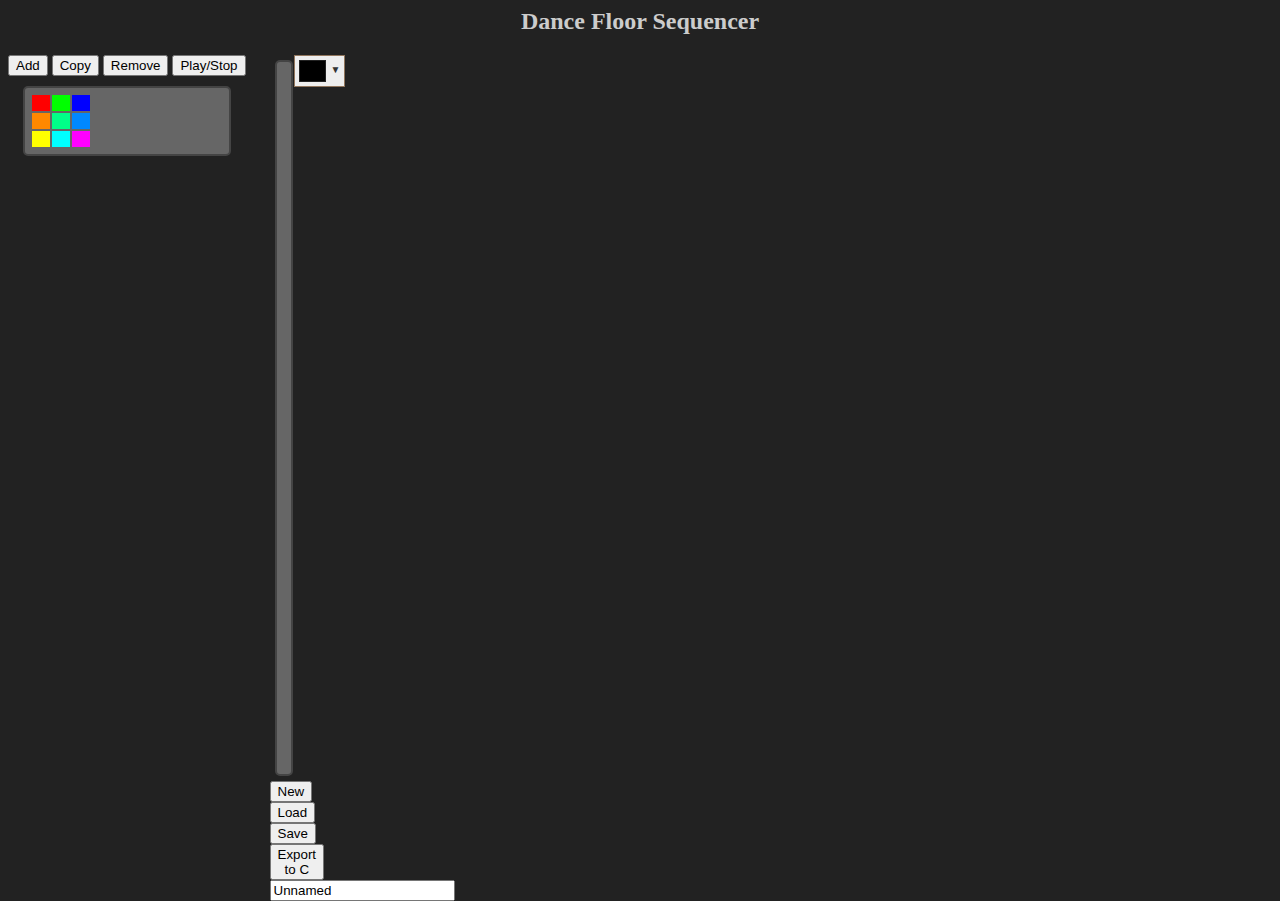
==== dancefloor-sequencer/main.html @ a330f4bc "My first page." ====
﻿<html xmlns="http://www.w3.org/1999/xhtml">
<head>
    <title></title>
    <script src="Scripts/jquery-2.1.3.min.js"></script>
    <script src="Scripts/jquery-ui-1.11.2.min.js"></script>
    <script src="Scripts/angular.min.js"></script>
    <script src="Scripts/sortable.min.js"></script>
    <script src="Scripts/spectrum.js"></script>
    <script src="Scripts/angular-spectrum-colorpicker.min.js"></script>
    <script src="Scripts/FileSaver.min.js"></script>

    <script src="app.js"></script>
    <link href="app.css" rel="stylesheet" />
    <link href="Scripts/spectrum.css" rel="stylesheet" />
    <link href="Content/themes/base/all.css" rel="stylesheet" />

    <script>
        $(function () {
            $("#widthSpinner").spinner();
            $("#heightSpinner").spinner();
            $("#newSequenceDialog").dialog({
                autoOpen: false,
                hide: "puff",
                show: "slide",
                modal: true,
                buttons: {
                    Ok: function () {
                        var weight = $("#widthSpinner")[0].value;
                        var height = $("#heightSpinner")[0].value;
                        $("#app").scope().newSequence(weight, height);
                        $(this).dialog("close");
                    },
                    Cancel: function () {
                        $(this).dialog("close");
                    }
                },
            });
    });
    </script>

</head>
<body>
    <div id="app" ng-app="myApp" ng-controller="Ctrl">
        <h2>Dance Floor Sequencer</h2>

        <div class="container">
            <div class="step_role">
                <div>
                    <button ng-click="addStep()">Add</button>
                    <button ng-click="copyStep()">Copy</button>
                    <button ng-click="removeStep()">Remove</button>
                    <button ng-click="togglePlayStop()">Play/Stop</button>
                </div>
                <ul ui-sortable ng-model="data.steps" class="list">
                    <li ng-repeat="step in data.steps" class="item" ng-class="{'selected': step === selected_step}" ng-click="selectStep(step)">
                        <table>
                            <tbody>
                                <tr ng-repeat="row in step.frame" style="height:1em">
                                    <td ng-repeat="color in row" ng-click="setColor(this, row, $index)" ng-style="{'background-color': color.v}" style="width: 1em;border-color: #333" />
                                </tr>
                            </tbody>
                        </table>
                    </li>
                </ul>
            </div>

            <div class="center_stage">
                <table ng-model="selected_step" class="item" style="height: 100%;width: 100%;">
                    <tbody>
                        <tr ng-repeat="row in selected_step.frame">
                            <td ng-repeat="color in row" ng-click="setColor(this, row, $index)" ng-style="{'background-color': color.v}" style="border-color: #333" />
                        </tr>
                    </tbody>
                </table>
                <div>
                    <button onclick="$('#newSequenceDialog').dialog('open');">New</button>
                    <input style="height: 0px;width: 0px; overflow: hidden;" id="load" type="file" onchange="angular.element(this).scope().load(this)" />
                    <button onclick="document.getElementById('load').click()">Load</button>
                    <button ng-click="save()">Save</button>
                    <button ng-click="exportToC()">Export to C</button>

                    <input type="text" name="name" ng-model="data.name"
                           ng-pattern="word" required ng-trim="true" />
                </div>
            </div>

            <div class="color_palette">
                <spectrum-colorpicker format="'hex'" ng-model="selected_color"></spectrum-colorpicker>
                {{selected_color}}
            </div>
        </div>

    </div>

    <div id="newSequenceDialog" title="Start New Sequence">
        Choose the size of the Dance Floor:
        <label for="widthSpinner">Width:</label>
        <input id="widthSpinner" name="value" value="5">
        <label for="heightSpinner">Height:</label>
        <input id="heightSpinner" name="value" value="5">
    </div>
</body>
</html>
---- dancefloor-sequencer/app.css ----
﻿.list {
	list-style: none outside none;
	margin: 10px;
    padding: 0;
    border-width: 0;
}

.item {
	padding: 5px;
	margin: 5px;
	border: 2px solid #444;
	border-radius: 5px;
	background-color: #666;

	font-size: 1.1em;
	font-weight: bold;
	text-align: center;
	cursor: move;
}

.selected {
    background-color: #dda;
}

.container {
  display: -moz-box;         /* OLD - Firefox 19- (buggy but mostly works) */
  display: -ms-flexbox;      /* TWEENER - IE 10 */
  display: -webkit-flex;     /* NEW - Chrome */
  display: flex;             /* NEW, Spec - Opera 12.1, Firefox 20+ */
  display:-webkit-box; /* Safari and Chrome */
  display:box;
  width: 100%;
  height: 90%
}

.step_role {
  width: auto;
  height: 90%;
  overflow-y: auto;
  padding-right: 1.5em;
  /* border: 1px solid red; */
  /* direction: rtl; */
}

.center_stage {
  height: 90%;
  -webkit-flex: 2;          /* Chrome */
  -ms-flex: 2;              /* IE 10 */
  flex: 2;
}

.color_palette {
  width: 10em;
  height: 90%;
  overflow-y: auto;
  padding-left: 1.5em;
  /* border: 1px solid red; */
}

body {
	font-family: Verdana, 'Trebuchet ms', Tahoma;
    color: #cccccc;
    background-color: #222;
}

h2 {
	text-align: center;
}
---- dancefloor-sequencer/Scripts/spectrum.css ----
/***
Spectrum Colorpicker v1.6.0
https://github.com/bgrins/spectrum
Author: Brian Grinstead
License: MIT
***/

.sp-container {
    position:absolute;
    top:0;
    left:0;
    display:inline-block;
    *display: inline;
    *zoom: 1;
    /* https://github.com/bgrins/spectrum/issues/40 */
    z-index: 9999994;
    overflow: hidden;
}
.sp-container.sp-flat {
    position: relative;
}

/* Fix for * { box-sizing: border-box; } */
.sp-container,
.sp-container * {
    -webkit-box-sizing: content-box;
       -moz-box-sizing: content-box;
            box-sizing: content-box;
}

/* http://ansciath.tumblr.com/post/7347495869/css-aspect-ratio */
.sp-top {
  position:relative;
  width: 100%;
  display:inline-block;
}
.sp-top-inner {
   position:absolute;
   top:0;
   left:0;
   bottom:0;
   right:0;
}
.sp-color {
    position: absolute;
    top:0;
    left:0;
    bottom:0;
    right:20%;
}
.sp-hue {
    position: absolute;
    top:0;
    right:0;
    bottom:0;
    left:84%;
    height: 100%;
}

.sp-clear-enabled .sp-hue {
    top:33px;
    height: 77.5%;
}

.sp-fill {
    padding-top: 80%;
}
.sp-sat, .sp-val {
    position: absolute;
    top:0;
    left:0;
    right:0;
    bottom:0;
}

.sp-alpha-enabled .sp-top {
    margin-bottom: 18px;
}
.sp-alpha-enabled .sp-alpha {
    display: block;
}
.sp-alpha-handle {
    position:absolute;
    top:-4px;
    bottom: -4px;
    width: 6px;
    left: 50%;
    cursor: pointer;
    border: 1px solid black;
    background: white;
    opacity: .8;
}
.sp-alpha {
    display: none;
    position: absolute;
    bottom: -14px;
    right: 0;
    left: 0;
    height: 8px;
}
.sp-alpha-inner {
    border: solid 1px #333;
}

.sp-clear {
    display: none;
}

.sp-clear.sp-clear-display {
    background-position: center;
}

.sp-clear-enabled .sp-clear {
    display: block;
    position:absolute;
    top:0px;
    right:0;
    bottom:0;
    left:84%;
    height: 28px;
}

/* Don't allow text selection */
.sp-container, .sp-replacer, .sp-preview, .sp-dragger, .sp-slider, .sp-alpha, .sp-clear, .sp-alpha-handle, .sp-container.sp-dragging .sp-input, .sp-container button  {
    -webkit-user-select:none;
    -moz-user-select: -moz-none;
    -o-user-select:none;
    user-select: none;
}

.sp-container.sp-input-disabled .sp-input-container {
    display: none;
}
.sp-container.sp-buttons-disabled .sp-button-container {
    display: none;
}
.sp-container.sp-palette-buttons-disabled .sp-palette-button-container {
    display: none;
}
.sp-palette-only .sp-picker-container {
    display: none;
}
.sp-palette-disabled .sp-palette-container {
    display: none;
}

.sp-initial-disabled .sp-initial {
    display: none;
}


/* Gradients for hue, saturation and value instead of images.  Not pretty... but it works */
.sp-sat {
    background-image: -webkit-gradient(linear,  0 0, 100% 0, from(#FFF), to(rgba(204, 154, 129, 0)));
    background-image: -webkit-linear-gradient(left, #FFF, rgba(204, 154, 129, 0));
    background-image: -moz-linear-gradient(left, #fff, rgba(204, 154, 129, 0));
    background-image: -o-linear-gradient(left, #fff, rgba(204, 154, 129, 0));
    background-image: -ms-linear-gradient(left, #fff, rgba(204, 154, 129, 0));
    background-image: linear-gradient(to right, #fff, rgba(204, 154, 129, 0));
    -ms-filter: "progid:DXImageTransform.Microsoft.gradient(GradientType = 1, startColorstr=#FFFFFFFF, endColorstr=#00CC9A81)";
    filter : progid:DXImageTransform.Microsoft.gradient(GradientType = 1, startColorstr='#FFFFFFFF', endColorstr='#00CC9A81');
}
.sp-val {
    background-image: -webkit-gradient(linear, 0 100%, 0 0, from(#000000), to(rgba(204, 154, 129, 0)));
    background-image: -webkit-linear-gradient(bottom, #000000, rgba(204, 154, 129, 0));
    background-image: -moz-linear-gradient(bottom, #000, rgba(204, 154, 129, 0));
    background-image: -o-linear-gradient(bottom, #000, rgba(204, 154, 129, 0));
    background-image: -ms-linear-gradient(bottom, #000, rgba(204, 154, 129, 0));
    background-image: linear-gradient(to top, #000, rgba(204, 154, 129, 0));
    -ms-filter: "progid:DXImageTransform.Microsoft.gradient(startColorstr=#00CC9A81, endColorstr=#FF000000)";
    filter : progid:DXImageTransform.Microsoft.gradient(startColorstr='#00CC9A81', endColorstr='#FF000000');
}

.sp-hue {
    background: -moz-linear-gradient(top, #ff0000 0%, #ffff00 17%, #00ff00 33%, #00ffff 50%, #0000ff 67%, #ff00ff 83%, #ff0000 100%);
    background: -ms-linear-gradient(top, #ff0000 0%, #ffff00 17%, #00ff00 33%, #00ffff 50%, #0000ff 67%, #ff00ff 83%, #ff0000 100%);
    background: -o-linear-gradient(top, #ff0000 0%, #ffff00 17%, #00ff00 33%, #00ffff 50%, #0000ff 67%, #ff00ff 83%, #ff0000 100%);
    background: -webkit-gradient(linear, left top, left bottom, from(#ff0000), color-stop(0.17, #ffff00), color-stop(0.33, #00ff00), color-stop(0.5, #00ffff), color-stop(0.67, #0000ff), color-stop(0.83, #ff00ff), to(#ff0000));
    background: -webkit-linear-gradient(top, #ff0000 0%, #ffff00 17%, #00ff00 33%, #00ffff 50%, #0000ff 67%, #ff00ff 83%, #ff0000 100%);
    background: linear-gradient(to bottom, #ff0000 0%, #ffff00 17%, #00ff00 33%, #00ffff 50%, #0000ff 67%, #ff00ff 83%, #ff0000 100%);
}

/* IE filters do not support multiple color stops.
   Generate 6 divs, line them up, and do two color gradients for each.
   Yes, really.
 */
.sp-1 {
    height:17%;
    filter: progid:DXImageTransform.Microsoft.gradient(startColorstr='#ff0000', endColorstr='#ffff00');
}
.sp-2 {
    height:16%;
    filter: progid:DXImageTransform.Microsoft.gradient(startColorstr='#ffff00', endColorstr='#00ff00');
}
.sp-3 {
    height:17%;
    filter: progid:DXImageTransform.Microsoft.gradient(startColorstr='#00ff00', endColorstr='#00ffff');
}
.sp-4 {
    height:17%;
    filter: progid:DXImageTransform.Microsoft.gradient(startColorstr='#00ffff', endColorstr='#0000ff');
}
.sp-5 {
    height:16%;
    filter: progid:DXImageTransform.Microsoft.gradient(startColorstr='#0000ff', endColorstr='#ff00ff');
}
.sp-6 {
    height:17%;
    filter: progid:DXImageTransform.Microsoft.gradient(startColorstr='#ff00ff', endColorstr='#ff0000');
}

.sp-hidden {
    display: none !important;
}

/* Clearfix hack */
.sp-cf:before, .sp-cf:after { content: ""; display: table; }
.sp-cf:after { clear: both; }
.sp-cf { *zoom: 1; }

/* Mobile devices, make hue slider bigger so it is easier to slide */
@media (max-device-width: 480px) {
    .sp-color { right: 40%; }
    .sp-hue { left: 63%; }
    .sp-fill { padding-top: 60%; }
}
.sp-dragger {
   border-radius: 5px;
   height: 5px;
   width: 5px;
   border: 1px solid #fff;
   background: #000;
   cursor: pointer;
   position:absolute;
   top:0;
   left: 0;
}
.sp-slider {
    position: absolute;
    top:0;
    cursor:pointer;
    height: 3px;
    left: -1px;
    right: -1px;
    border: 1px solid #000;
    background: white;
    opacity: .8;
}

/*
Theme authors:
Here are the basic themeable display options (colors, fonts, global widths).
See http://bgrins.github.io/spectrum/themes/ for instructions.
*/

.sp-container {
    border-radius: 0;
    background-color: #ECECEC;
    border: solid 1px #f0c49B;
    padding: 0;
}
.sp-container, .sp-container button, .sp-container input, .sp-color, .sp-hue, .sp-clear {
    font: normal 12px "Lucida Grande", "Lucida Sans Unicode", "Lucida Sans", Geneva, Verdana, sans-serif;
    -webkit-box-sizing: border-box;
    -moz-box-sizing: border-box;
    -ms-box-sizing: border-box;
    box-sizing: border-box;
}
.sp-top {
    margin-bottom: 3px;
}
.sp-color, .sp-hue, .sp-clear {
    border: solid 1px #666;
}

/* Input */
.sp-input-container {
    float:right;
    width: 100px;
    margin-bottom: 4px;
}
.sp-initial-disabled  .sp-input-container {
    width: 100%;
}
.sp-input {
   font-size: 12px !important;
   border: 1px inset;
   padding: 4px 5px;
   margin: 0;
   width: 100%;
   background:transparent;
   border-radius: 3px;
   color: #222;
}
.sp-input:focus  {
    border: 1px solid orange;
}
.sp-input.sp-validation-error {
    border: 1px solid red;
    background: #fdd;
}
.sp-picker-container , .sp-palette-container {
    float:left;
    position: relative;
    padding: 10px;
    padding-bottom: 300px;
    margin-bottom: -290px;
}
.sp-picker-container {
    width: 172px;
    border-left: solid 1px #fff;
}

/* Palettes */
.sp-palette-container {
    border-right: solid 1px #ccc;
}

.sp-palette-only .sp-palette-container {
    border: 0;
}

.sp-palette .sp-thumb-el {
    display: block;
    position:relative;
    float:left;
    width: 24px;
    height: 15px;
    margin: 3px;
    cursor: pointer;
    border:solid 2px transparent;
}
.sp-palette .sp-thumb-el:hover, .sp-palette .sp-thumb-el.sp-thumb-active {
    border-color: orange;
}
.sp-thumb-el {
    position:relative;
}

/* Initial */
.sp-initial {
    float: left;
    border: solid 1px #333;
}
.sp-initial span {
    width: 30px;
    height: 25px;
    border:none;
    display:block;
    float:left;
    margin:0;
}

.sp-initial .sp-clear-display {
    background-position: center;
}

/* Buttons */
.sp-palette-button-container,
.sp-button-container {
    float: right;
}

/* Replacer (the little preview div that shows up instead of the <input>) */
.sp-replacer {
    margin:0;
    overflow:hidden;
    cursor:pointer;
    padding: 4px;
    display:inline-block;
    *zoom: 1;
    *display: inline;
    border: solid 1px #91765d;
    background: #eee;
    color: #333;
    vertical-align: middle;
}
.sp-replacer:hover, .sp-replacer.sp-active {
    border-color: #F0C49B;
    color: #111;
}
.sp-replacer.sp-disabled {
    cursor:default;
    border-color: silver;
    color: silver;
}
.sp-dd {
    padding: 2px 0;
    height: 16px;
    line-height: 16px;
    float:left;
    font-size:10px;
}
.sp-preview {
    position:relative;
    width:25px;
    height: 20px;
    border: solid 1px #222;
    margin-right: 5px;
    float:left;
    z-index: 0;
}

.sp-palette {
    *width: 220px;
    max-width: 220px;
}
.sp-palette .sp-thumb-el {
    width:16px;
    height: 16px;
    margin:2px 1px;
    border: solid 1px #d0d0d0;
}

.sp-container {
    padding-bottom:0;
}


/* Buttons: http://hellohappy.org/css3-buttons/ */
.sp-container button {
  background-color: #eeeeee;
  background-image: -webkit-linear-gradient(top, #eeeeee, #cccccc);
  background-image: -moz-linear-gradient(top, #eeeeee, #cccccc);
  background-image: -ms-linear-gradient(top, #eeeeee, #cccccc);
  background-image: -o-linear-gradient(top, #eeeeee, #cccccc);
  background-image: linear-gradient(to bottom, #eeeeee, #cccccc);
  border: 1px solid #ccc;
  border-bottom: 1px solid #bbb;
  border-radius: 3px;
  color: #333;
  font-size: 14px;
  line-height: 1;
  padding: 5px 4px;
  text-align: center;
  text-shadow: 0 1px 0 #eee;
  vertical-align: middle;
}
.sp-container button:hover {
    background-color: #dddddd;
    background-image: -webkit-linear-gradient(top, #dddddd, #bbbbbb);
    background-image: -moz-linear-gradient(top, #dddddd, #bbbbbb);
    background-image: -ms-linear-gradient(top, #dddddd, #bbbbbb);
    background-image: -o-linear-gradient(top, #dddddd, #bbbbbb);
    background-image: linear-gradient(to bottom, #dddddd, #bbbbbb);
    border: 1px solid #bbb;
    border-bottom: 1px solid #999;
    cursor: pointer;
    text-shadow: 0 1px 0 #ddd;
}
.sp-container button:active {
    border: 1px solid #aaa;
    border-bottom: 1px solid #888;
    -webkit-box-shadow: inset 0 0 5px 2px #aaaaaa, 0 1px 0 0 #eeeeee;
    -moz-box-shadow: inset 0 0 5px 2px #aaaaaa, 0 1px 0 0 #eeeeee;
    -ms-box-shadow: inset 0 0 5px 2px #aaaaaa, 0 1px 0 0 #eeeeee;
    -o-box-shadow: inset 0 0 5px 2px #aaaaaa, 0 1px 0 0 #eeeeee;
    box-shadow: inset 0 0 5px 2px #aaaaaa, 0 1px 0 0 #eeeeee;
}
.sp-cancel {
    font-size: 11px;
    color: #d93f3f !important;
    margin:0;
    padding:2px;
    margin-right: 5px;
    vertical-align: middle;
    text-decoration:none;

}
.sp-cancel:hover {
    color: #d93f3f !important;
    text-decoration: underline;
}


.sp-palette span:hover, .sp-palette span.sp-thumb-active {
    border-color: #000;
}

.sp-preview, .sp-alpha, .sp-thumb-el {
    position:relative;
    background-image: url([data-uri]);
}
.sp-preview-inner, .sp-alpha-inner, .sp-thumb-inner {
    display:block;
    position:absolute;
    top:0;left:0;bottom:0;right:0;
}

.sp-palette .sp-thumb-inner {
    background-position: 50% 50%;
    background-repeat: no-repeat;
}

.sp-palette .sp-thumb-light.sp-thumb-active .sp-thumb-inner {
    background-image: url([data-uri]);
}

.sp-palette .sp-thumb-dark.sp-thumb-active .sp-thumb-inner {
    background-image: url([data-uri]);
}

.sp-clear-display {
    background-repeat:no-repeat;
    background-position: center;
    background-image: url([data-uri]);
}
---- dancefloor-sequencer/Content/themes/base/all.css ----
/*!
 * jQuery UI CSS Framework 1.11.2
 * http://jqueryui.com
 *
 * Copyright 2014 jQuery Foundation and other contributors
 * Released under the MIT license.
 * http://jquery.org/license
 *
 * http://api.jqueryui.com/category/theming/
 */
@import "base.css";
@import "theme.css";
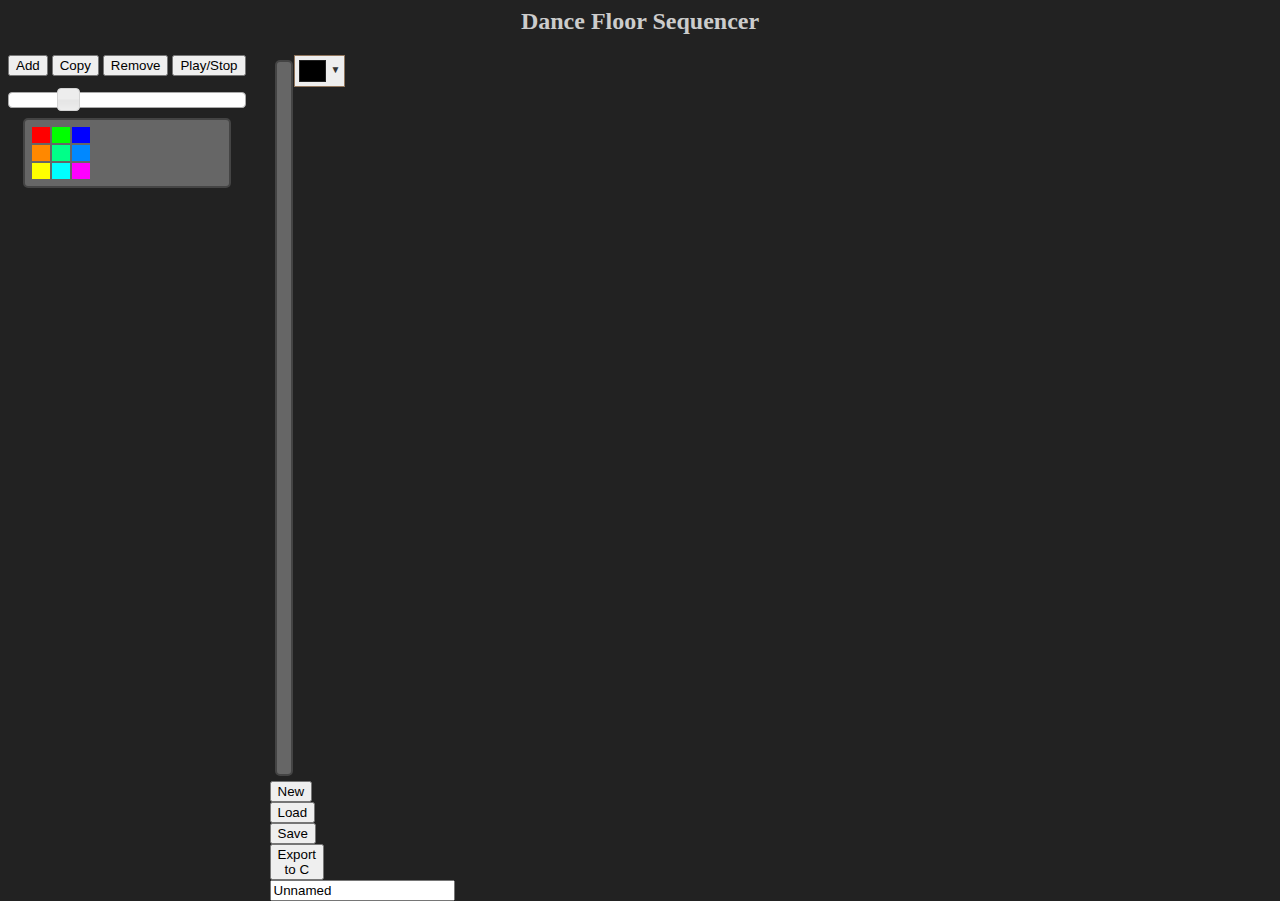
==== commit d2fb1df1: "Added animation support." ====
--- a/dancefloor-sequencer/main.html
+++ b/dancefloor-sequencer/main.html
@@ -18,6 +18,11 @@
         $(function () {
             $("#widthSpinner").spinner();
             $("#heightSpinner").spinner();
+            $("#animationSpeedSlider").slider({
+                min: 5,
+                max: 2000,
+                value: 500,
+            });
             $("#newSequenceDialog").dialog({
                 autoOpen: false,
                 hide: "puff",
@@ -50,6 +55,8 @@
                     <button ng-click="copyStep()">Copy</button>
                     <button ng-click="removeStep()">Remove</button>
                     <button ng-click="togglePlayStop()">Play/Stop</button>
+                    <p />
+                    <div id="animationSpeedSlider"></div>
                 </div>
                 <ul ui-sortable ng-model="data.steps" class="list">
                     <li ng-repeat="step in data.steps" class="item" ng-class="{'selected': step === selected_step}" ng-click="selectStep(step)">
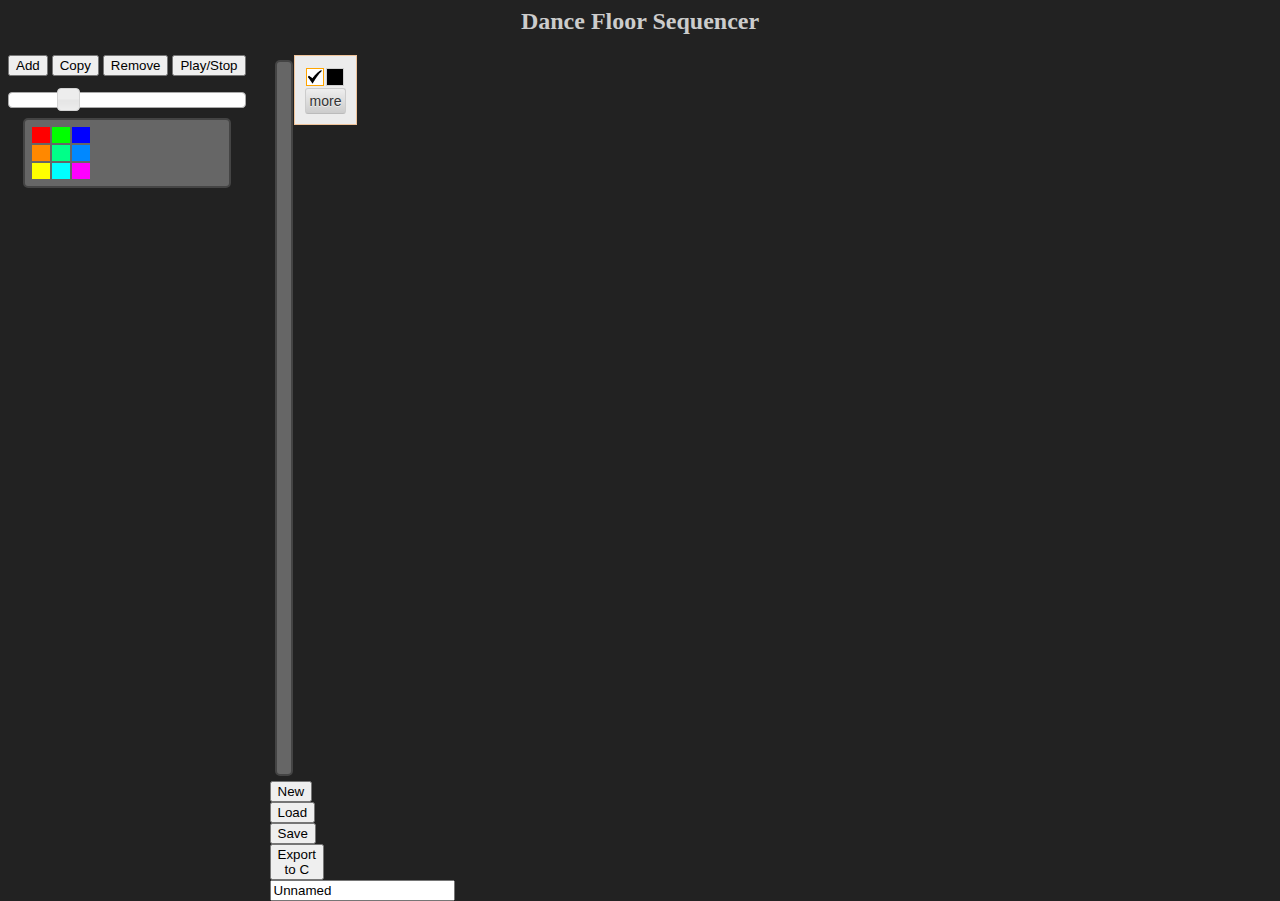
==== commit 157a1cdf: "Working animation and nice color palette." ====
--- a/dancefloor-sequencer/main.html
+++ b/dancefloor-sequencer/main.html
@@ -22,6 +22,9 @@
                 min: 5,
                 max: 2000,
                 value: 500,
+                change: function (event, ui) {
+                    $("#app").scope().playAnimation();
+                }
             });
             $("#newSequenceDialog").dialog({
                 autoOpen: false,
@@ -92,8 +95,9 @@
             </div>
 
             <div class="color_palette">
-                <spectrum-colorpicker format="'hex'" ng-model="selected_color"></spectrum-colorpicker>
-                {{selected_color}}
+                <spectrum-colorpicker ng-model="selected_color"
+                                      format="'hex'"
+                                      options="{flat: true, showPaletteOnly: true, togglePaletteOnly: true, showButtons: false, showInput: true, preferredFormat: 'rgb', palette: [['white', 'black']], color: 'white'}" />
             </div>
         </div>
 
--- a/dancefloor-sequencer/app.css
+++ b/dancefloor-sequencer/app.css
@@ -50,7 +50,7 @@
 }
 
 .color_palette {
-  width: 10em;
+  width: auto;
   height: 90%;
   overflow-y: auto;
   padding-left: 1.5em;
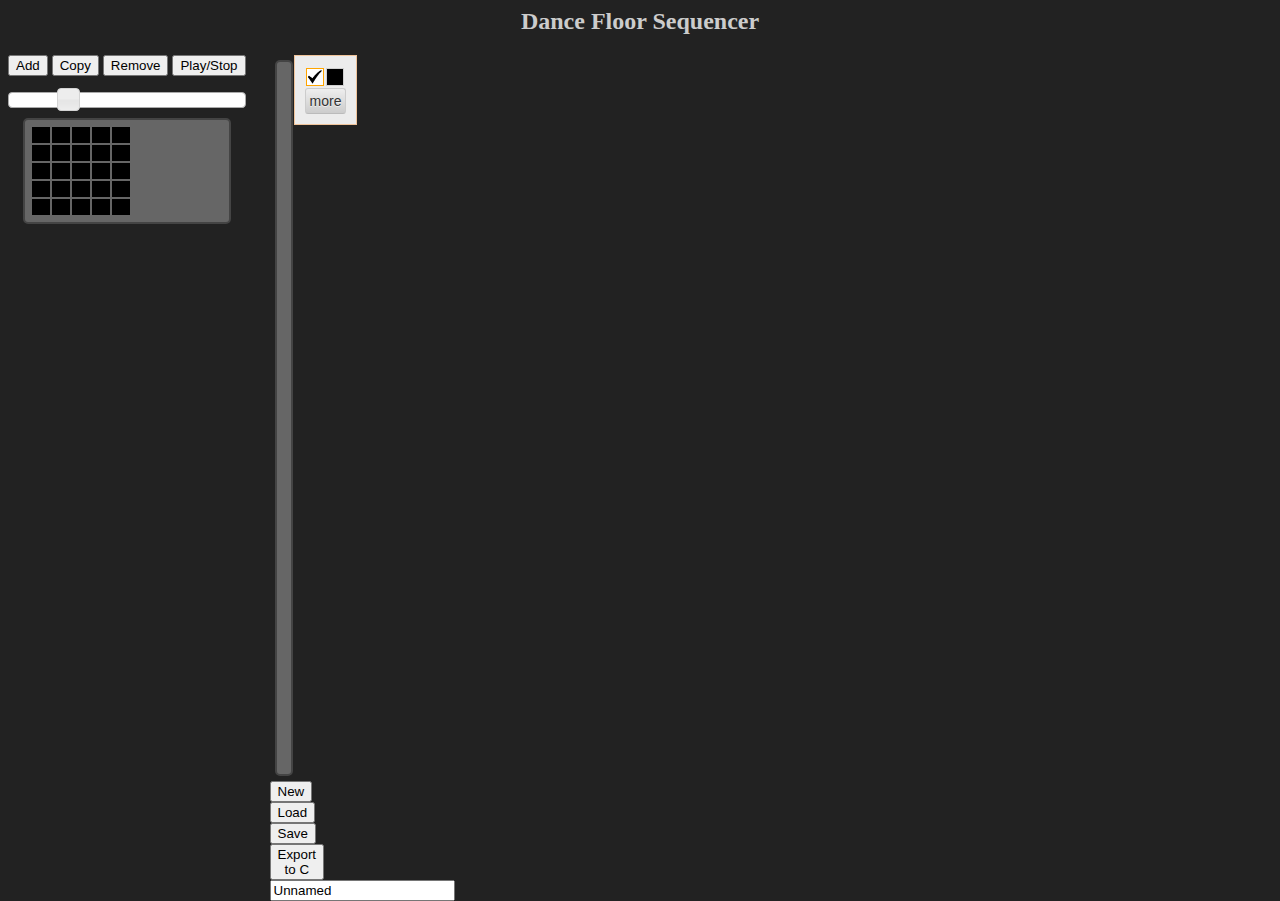
==== commit 14e977f0: "Made maxSelectionSize 254." ====
--- a/dancefloor-sequencer/main.html
+++ b/dancefloor-sequencer/main.html
@@ -6,7 +6,6 @@
     <script src="Scripts/angular.min.js"></script>
     <script src="Scripts/sortable.min.js"></script>
     <script src="Scripts/spectrum.js"></script>
-    <script src="Scripts/angular-spectrum-colorpicker.min.js"></script>
     <script src="Scripts/FileSaver.min.js"></script>
 
     <script src="app.js"></script>
@@ -42,6 +41,23 @@
                         $(this).dialog("close");
                     }
                 },
+            });
+            $("#colorpicker").spectrum({
+                flat: true,
+                showPaletteOnly: true,
+                togglePaletteOnly: true,
+                showButtons: false,
+                showInput: true,
+                preferredFormat: "rgb",
+                palette: ["#fff", "#000"],
+				maxSelectionSize: 254,
+                color: "#fff",
+                change: function (color) {
+                    $("#app").scope().selected_color = color.toHexString();
+                },
+                move: function (color) {
+                    $("#app").scope().selected_color = color.toHexString();
+                }
             });
     });
     </script>
@@ -84,7 +100,7 @@
                 </table>
                 <div>
                     <button onclick="$('#newSequenceDialog').dialog('open');">New</button>
-                    <input style="height: 0px;width: 0px; overflow: hidden;" id="load" type="file" onchange="angular.element(this).scope().load(this)" />
+                    <input style="height: 0px;width: 0px; overflow: hidden;" id="load" type="file" onchange="angular.element(this).scope().load(this); this.value = null;" />
                     <button onclick="document.getElementById('load').click()">Load</button>
                     <button ng-click="save()">Save</button>
                     <button ng-click="exportToC()">Export to C</button>
@@ -95,9 +111,7 @@
             </div>
 
             <div class="color_palette">
-                <spectrum-colorpicker ng-model="selected_color"
-                                      format="'hex'"
-                                      options="{flat: true, showPaletteOnly: true, togglePaletteOnly: true, showButtons: false, showInput: true, preferredFormat: 'rgb', palette: [['white', 'black']], color: 'white'}" />
+                <input type="text" id="colorpicker" />
             </div>
         </div>
 
--- a/dancefloor-sequencer/app.css
+++ b/dancefloor-sequencer/app.css
@@ -52,8 +52,10 @@
 .color_palette {
   width: auto;
   height: 90%;
+  min-height: 10em;
   overflow-y: auto;
   padding-left: 1.5em;
+  padding-right: 0.5em;
   /* border: 1px solid red; */
 }
 
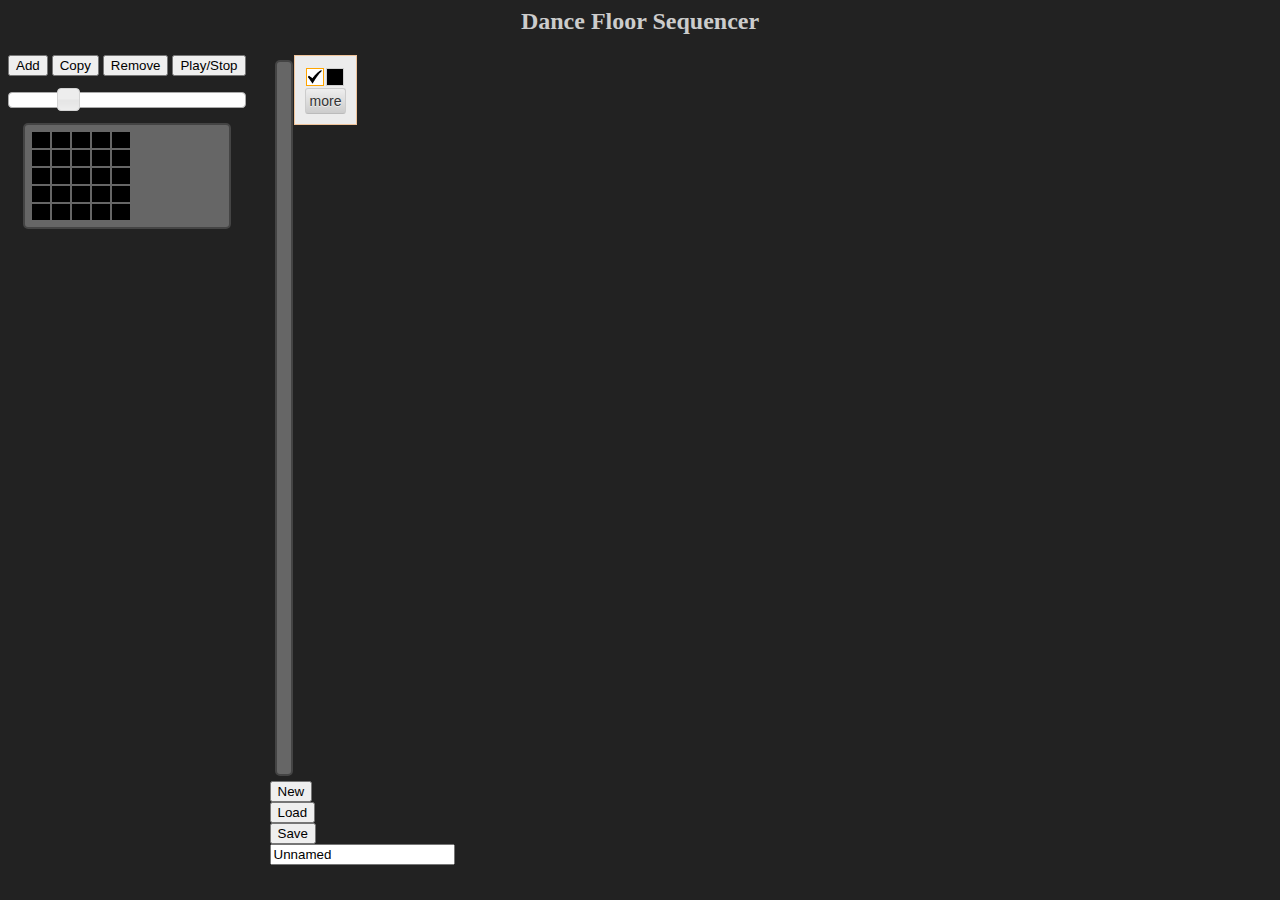
==== commit 54fc8621: "Removed export function." ====
--- a/dancefloor-sequencer/main.html
+++ b/dancefloor-sequencer/main.html
@@ -103,7 +103,6 @@
                     <input style="height: 0px;width: 0px; overflow: hidden;" id="load" type="file" onchange="angular.element(this).scope().load(this); this.value = null;" />
                     <button onclick="document.getElementById('load').click()">Load</button>
                     <button ng-click="save()">Save</button>
-                    <button ng-click="exportToC()">Export to C</button>
 
                     <input type="text" name="name" ng-model="data.name"
                            ng-pattern="word" required ng-trim="true" />
--- a/dancefloor-sequencer/app.css
+++ b/dancefloor-sequencer/app.css
@@ -3,6 +3,8 @@
 	margin: 10px;
     padding: 0;
     border-width: 0;
+    height: 100%;
+    overflow-y: auto;
 }
 
 .item {
@@ -36,7 +38,6 @@
 .step_role {
   width: auto;
   height: 90%;
-  overflow-y: auto;
   padding-right: 1.5em;
   /* border: 1px solid red; */
   /* direction: rtl; */
